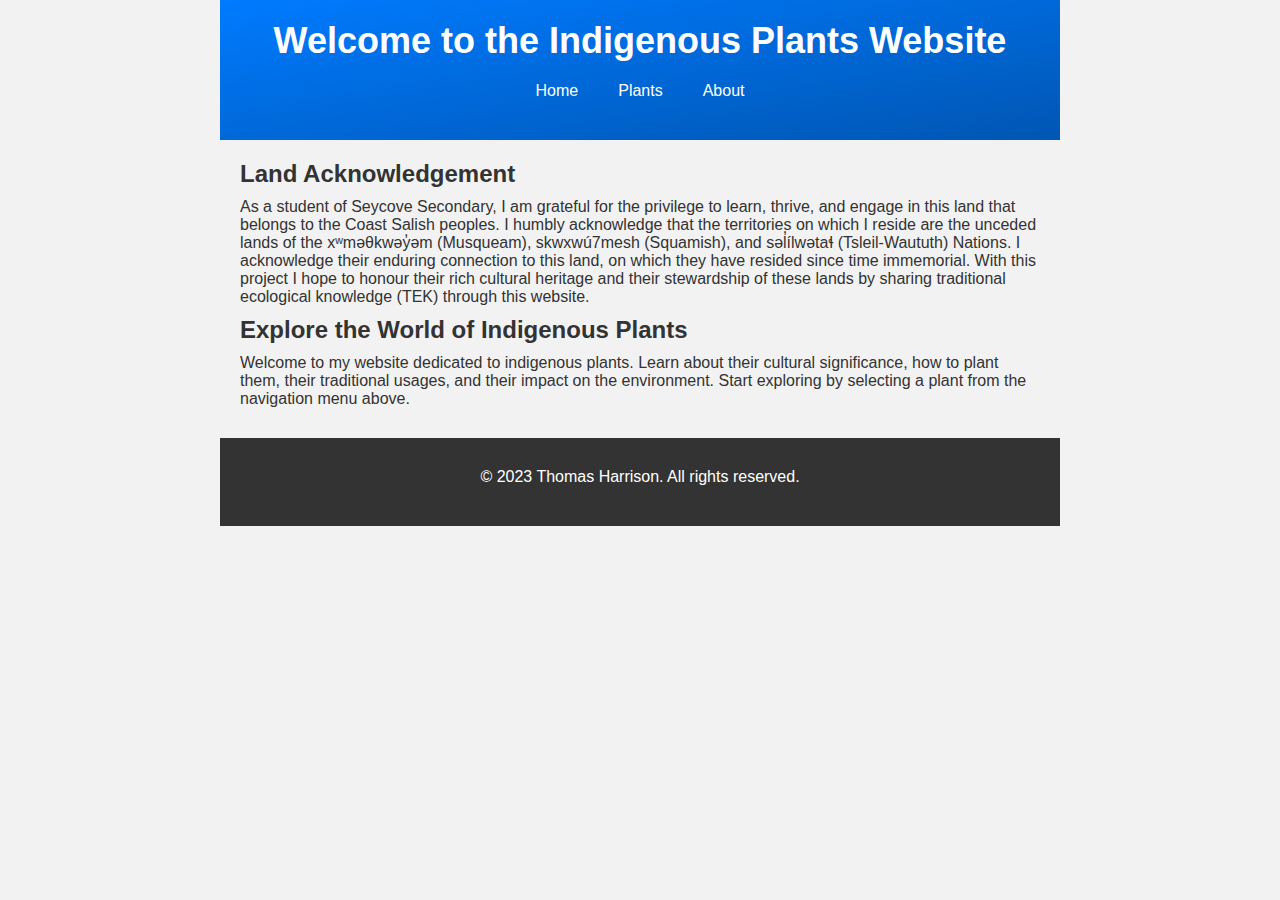
==== index.html @ 2eaa6881 "Initial commit" ====
<!DOCTYPE html>
<html lang="en">
<head>
    <link rel="stylesheet" href="nav.css">
    <link rel="stylesheet" href="styles.css">
    <script src="nav.js"></script>
    <title>Indigenous Plants</title>
    <meta charset="UTF-8">
</head>
<body>
<header>
    <h1>Welcome to the Indigenous Plants Website</h1>
    <nav>
        <ul>
            <li><a href="index.html">Home</a></li>
            <li>
                <a href="#" id="plant-button">Plants</a>
                <ul>
                    <li><a href="plants/devils-club.html">Devils Club</a></li>
                    <li><a href="plants/huckleberry.html">Huckleberry</a></li>
                    <li><a href="plants/kinnikinnick.html">Kinnikinnick</a></li>
                    <li><a href="plants/licorice-fern.html">Licorice Fern</a></li>
                    <li><a href="plants/red-cedar.html">Red Cedar</a></li>
                    <li><a href="plants/salal.html">Salal</a></li>
                    <li><a href="plants/salmonberry.html">Salmonberry</a></li>
                    <li><a href="plants/snowberry.html">Snowberry/Waxberry</a></li>
                    <li><a href="plants/wild-plum.html">Wild/Indian Plum</a></li>
                    <li><a href="plants/wild-rose.html">Wild Rose</a></li>
                </ul>
            </li>
            <li><a href="about.html">About</a></li>
        </ul>
    </nav>
</header>

<main>
    <h2>Land Acknowledgement</h2>
    <p>
        As a student of Seycove Secondary, I am grateful for the privilege to learn, thrive, and engage in this land that belongs to the
        Coast Salish peoples. I humbly acknowledge that the territories on which I reside are the unceded lands of the xʷməθkwəy̓əm (Musqueam),
        skwxwú7mesh (Squamish), and səl̓ílwətaɬ (Tsleil-Waututh) Nations. I acknowledge their enduring connection to this land, on which they have
        resided since time immemorial. With this project I hope to honour their rich cultural heritage and their stewardship of these lands
        by sharing traditional ecological knowledge (TEK) through this website.
    </p>
    <h2>Explore the World of Indigenous Plants</h2>
    <p>
        Welcome to my website dedicated to indigenous plants. Learn about their cultural significance, how to plant them,
        their traditional usages, and their impact on the environment. Start exploring by selecting a plant from the navigation menu above.
    </p>
</main>

<footer>
    <p>&copy; 2023 Thomas Harrison. All rights reserved.</p>
</footer>
</body>
</html>
---- nav.css ----
/* Reset some default styles */
body,
h1,
h2,
h3,
p,
ul {
    margin: 0;
    padding: 0;
}

header {
    max-width: 800px;
    margin: 0 auto;
    padding: 20px;
}

header {
    background: linear-gradient(to bottom right, #007bff, #0056b3);
    color: #fff;
    text-align: center;
}

nav ul {
    list-style: none;
    padding: 0;
    display: flex;
    justify-content: center;
    margin-top: 10px;
}

nav ul li {
    position: relative;
}

nav ul li a {
    display: block;
    padding: 10px 20px;
    color: #fff;
    text-decoration: none;
    transition: background-color 0.3s;
}

nav ul li a:hover {
    background: linear-gradient(to bottom right, #0056b3, #003279);
}

nav ul ul {
    display: none;
    position: absolute;
    top: 100%;
    left: 0;
    z-index: 999;
    background: linear-gradient(to bottom right, #007bff, #0056b3);
    margin-top: 0;
    transition: opacity 0.3s;
}

nav ul li.active > ul {
    display: flex;
    flex-direction: column;
    margin-top: 0;
}

nav ul li.active #plant-button {
    background: linear-gradient(to bottom right, #0056b3, #003279);
}

nav ul ul li {
    width: 100%;
}

nav ul ul li a {
    padding: 10px;
}

/* Media Queries */

@media (max-width: 600px) {
    header h1 {
        font-size: 28px;
    }

    header nav ul {
        flex-wrap: wrap;
    }

    header nav ul li {
        width: 100%;
        text-align: center;
    }

    header nav ul li a {
        padding: 10px 0;
    }

    nav ul ul {
        position: static;
        display: none;
        opacity: 1;
        visibility: visible;
        width: 100%;
        top: auto;
        left: auto;
        background: transparent;
    }

    nav ul ul li {
        width: 100%;
        float: none;
    }

    nav ul ul ul li {
        position: static;
        top: -30px;
        left: 0;
    }
}
---- styles.css ----
/* Reset some default styles */
body,
h1,
h2,
h3,
p,
ul {
    margin: 0;
    padding: 0;
}

body {
    font-family: Arial, sans-serif;
    background-color: #f2f2f2;
    color: #333;
}

main,
footer {
    max-width: 800px;
    margin: 0 auto;
    padding: 20px;
}

h1 {
    font-size: 36px;
    margin-bottom: 10px;
}

h2 {
    font-size: 24px;
    margin-bottom: 10px;
}

h3 {
    font-size: 18px;
    margin-bottom: 10px;
}

p {
    margin-bottom: 10px;
}

ul {
    margin-bottom: 10px;
    list-style-type: square;
}

footer {
    background-color: #333;
    color: #fff;
    text-align: center;
}

footer p {
    padding: 10px 0;
}
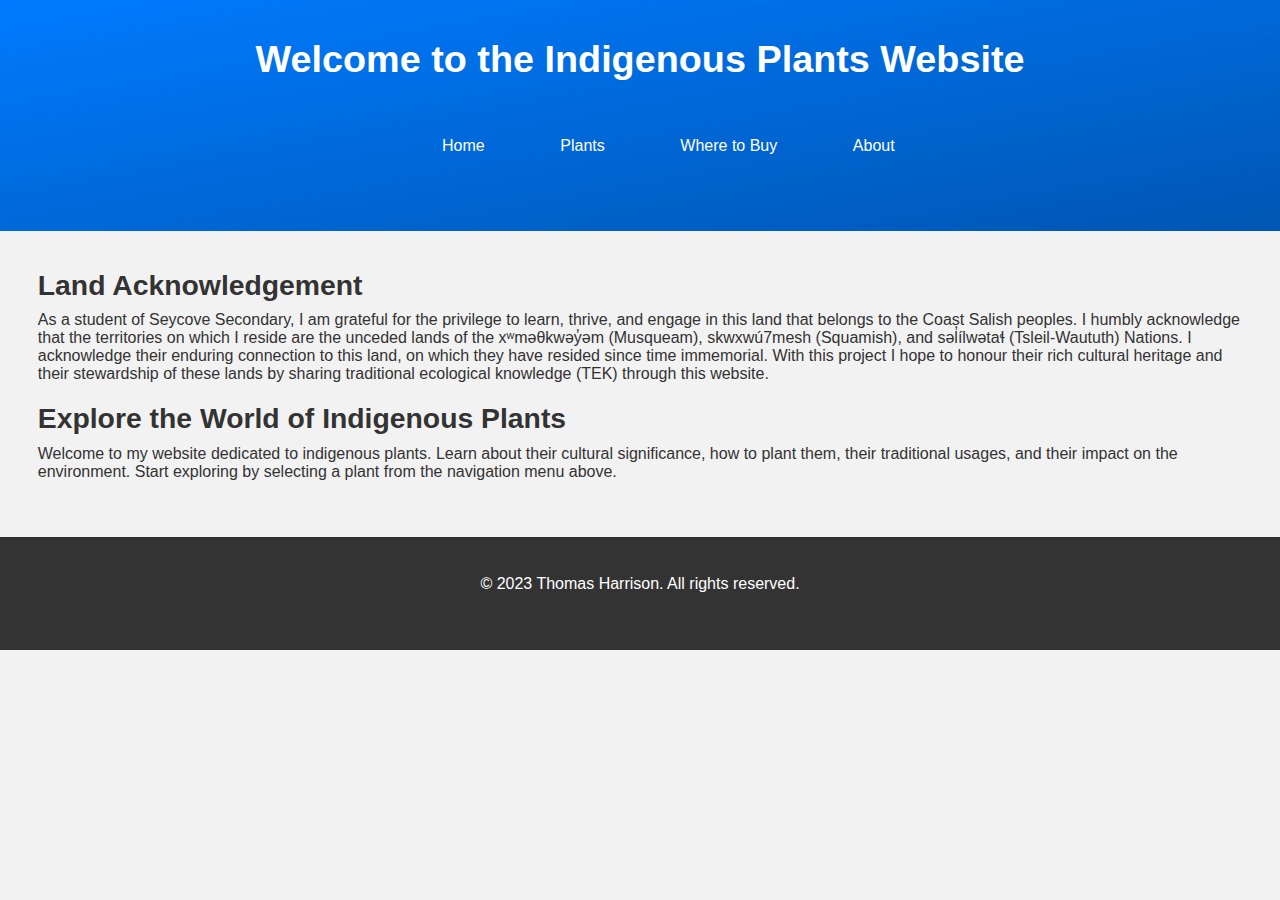
==== commit 4bd66ca5: "improve layout and add native translations" ====
--- a/index.html
+++ b/index.html
@@ -11,26 +11,27 @@
 <header>
     <h1>Welcome to the Indigenous Plants Website</h1>
     <nav>
+    <ul>
+      <li><a href="index.html">Home</a></li>
+      <li>
+        <a href="#" id="plant-button">Plants</a>
         <ul>
-            <li><a href="index.html">Home</a></li>
-            <li>
-                <a href="#" id="plant-button">Plants</a>
-                <ul>
-                    <li><a href="plants/devils-club.html">Devils Club</a></li>
-                    <li><a href="plants/huckleberry.html">Huckleberry</a></li>
-                    <li><a href="plants/kinnikinnick.html">Kinnikinnick</a></li>
-                    <li><a href="plants/licorice-fern.html">Licorice Fern</a></li>
-                    <li><a href="plants/red-cedar.html">Red Cedar</a></li>
-                    <li><a href="plants/salal.html">Salal</a></li>
-                    <li><a href="plants/salmonberry.html">Salmonberry</a></li>
-                    <li><a href="plants/snowberry.html">Snowberry/Waxberry</a></li>
-                    <li><a href="plants/wild-plum.html">Wild/Indian Plum</a></li>
-                    <li><a href="plants/wild-rose.html">Wild Rose</a></li>
-                </ul>
-            </li>
-            <li><a href="about.html">About</a></li>
+          <li><a href="plants/devils-club.html">Devils Club</a></li>
+          <li><a href="plants/huckleberry.html">Huckleberry</a></li>
+          <li><a href="plants/kinnikinnick.html">Kinnikinnick</a></li>
+          <li><a href="plants/licorice-fern.html">Licorice Fern</a></li>
+          <li><a href="plants/red-cedar.html">Red Cedar</a></li>
+          <li><a href="plants/salal.html">Salal</a></li>
+          <li><a href="plants/salmonberry.html">Salmonberry</a></li>
+          <li><a href="plants/snowberry.html">Snowberry/Waxberry</a></li>
+          <li><a href="plants/wild-plum.html">Wild/Indian Plum</a></li>
+          <li><a href="plants/wild-rose.html">Wild Rose</a></li>
         </ul>
-    </nav>
+      </li>
+      <li><a href="where-to-buy.html">Where to Buy</a></li>
+      <li><a href="about.html">About</a></li>
+    </ul>
+  </nav>
 </header>
 
 <main>
--- a/nav.css
+++ b/nav.css
@@ -10,9 +10,8 @@
 }
 
 header {
-    max-width: 800px;
     margin: 0 auto;
-    padding: 20px;
+    padding: 1cm;
 }
 
 header {
@@ -26,7 +25,7 @@
     padding: 0;
     display: flex;
     justify-content: center;
-    margin-top: 10px;
+    margin-top: 1cm;
 }
 
 nav ul li {
@@ -35,7 +34,7 @@
 
 nav ul li a {
     display: block;
-    padding: 10px 20px;
+    padding: 0.5cm 1cm;
     color: #fff;
     text-decoration: none;
     transition: background-color 0.3s;
@@ -71,14 +70,14 @@
 }
 
 nav ul ul li a {
-    padding: 10px;
+    padding: 0.5cm;
 }
 
 /* Media Queries */
 
-@media (max-width: 600px) {
+@media (max-width: 50em) {
     header h1 {
-        font-size: 28px;
+        font-size: 1cm;
     }
 
     header nav ul {
@@ -91,7 +90,7 @@
     }
 
     header nav ul li a {
-        padding: 10px 0;
+        padding: 0.5cm 0;
     }
 
     nav ul ul {
@@ -112,7 +111,7 @@
 
     nav ul ul ul li {
         position: static;
-        top: -30px;
+        top: -0.75cm;
         left: 0;
     }
 }
--- a/styles.css
+++ b/styles.css
@@ -17,32 +17,32 @@
 
 main,
 footer {
-    max-width: 800px;
     margin: 0 auto;
-    padding: 20px;
+    padding: 1cm;
 }
 
 h1 {
-    font-size: 36px;
-    margin-bottom: 10px;
+    font-size: 1cm;
+    margin-bottom: 0.5cm;
 }
 
 h2 {
-    font-size: 24px;
-    margin-bottom: 10px;
+    font-size: 0.75cm;
+    margin-bottom: 0.25cm;
 }
 
 h3 {
-    font-size: 18px;
-    margin-bottom: 10px;
+    font-size: 0.5cm;
+    margin-bottom: 0.5cm;
 }
 
 p {
-    margin-bottom: 10px;
+    margin-bottom: 0.5cm;
 }
 
 ul {
-    margin-bottom: 10px;
+    margin-bottom: 0.5cm;
+    margin-left: 1.5cm;
     list-style-type: square;
 }
 
@@ -51,7 +51,3 @@
     color: #fff;
     text-align: center;
 }
-
-footer p {
-    padding: 10px 0;
-}
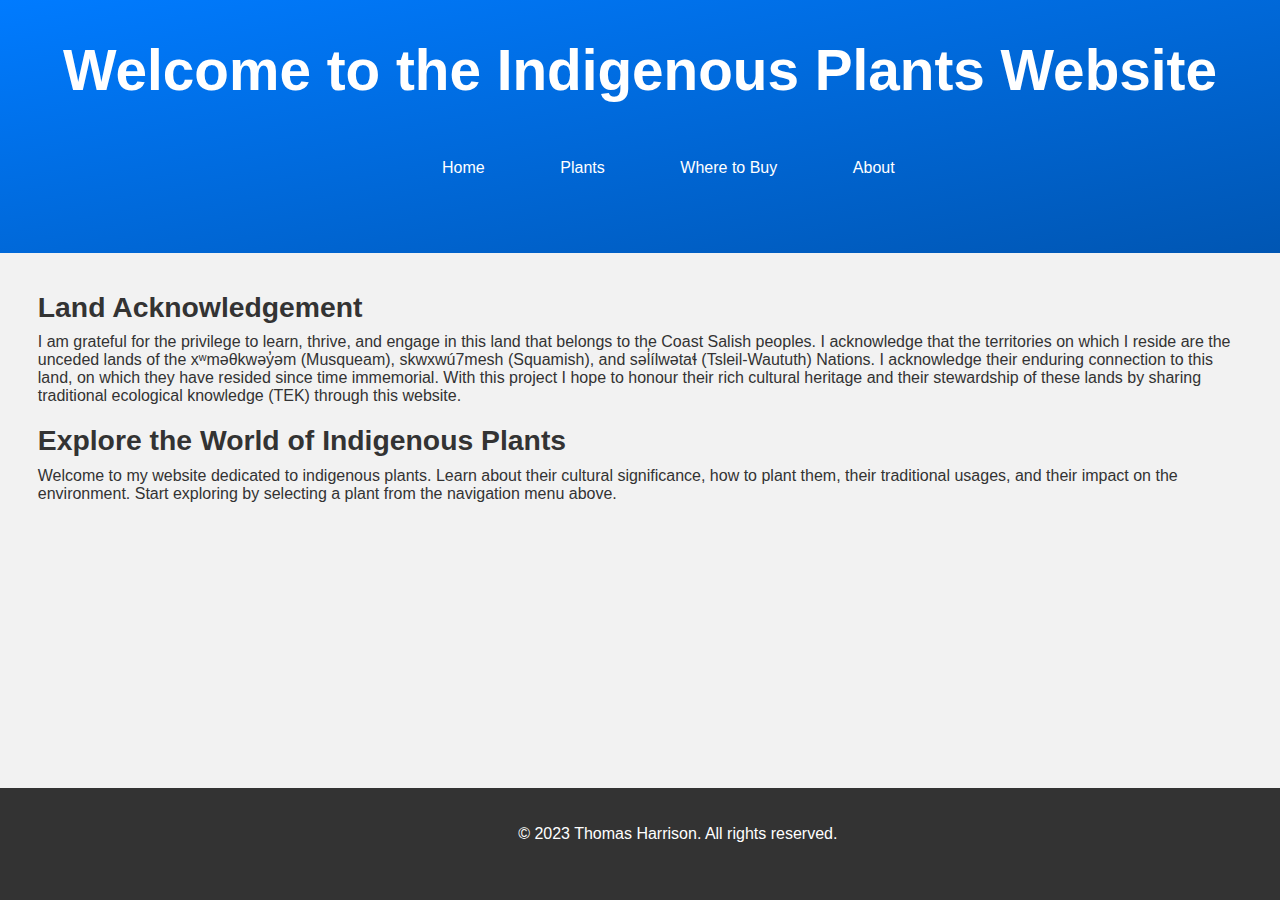
==== commit 22c6fc67: "improve layout" ====
--- a/index.html
+++ b/index.html
@@ -8,6 +8,7 @@
     <meta charset="UTF-8">
 </head>
 <body>
+<div id="page-container">
 <header>
     <h1>Welcome to the Indigenous Plants Website</h1>
     <nav>
@@ -37,10 +38,10 @@
 <main>
     <h2>Land Acknowledgement</h2>
     <p>
-        As a student of Seycove Secondary, I am grateful for the privilege to learn, thrive, and engage in this land that belongs to the
-        Coast Salish peoples. I humbly acknowledge that the territories on which I reside are the unceded lands of the xʷməθkwəy̓əm (Musqueam),
-        skwxwú7mesh (Squamish), and səl̓ílwətaɬ (Tsleil-Waututh) Nations. I acknowledge their enduring connection to this land, on which they have
-        resided since time immemorial. With this project I hope to honour their rich cultural heritage and their stewardship of these lands
+        I am grateful for the privilege to learn, thrive, and engage in this land that belongs to the Coast Salish peoples.
+        I acknowledge that the territories on which I reside are the unceded lands of the xʷməθkwəy̓əm (Musqueam), skwxwú7mesh (Squamish),
+        and səl̓ílwətaɬ (Tsleil-Waututh) Nations. I acknowledge their enduring connection to this land, on which they have resided
+        since time immemorial. With this project I hope to honour their rich cultural heritage and their stewardship of these lands
         by sharing traditional ecological knowledge (TEK) through this website.
     </p>
     <h2>Explore the World of Indigenous Plants</h2>
@@ -53,5 +54,6 @@
 <footer>
     <p>&copy; 2023 Thomas Harrison. All rights reserved.</p>
 </footer>
+</div>
 </body>
 </html>
--- a/nav.css
+++ b/nav.css
@@ -75,9 +75,9 @@
 
 /* Media Queries */
 
-@media (max-width: 50em) {
+@media (max-width: 20cm) {
     header h1 {
-        font-size: 1cm;
+        font-size: 1.5cm;
     }
 
     header nav ul {
--- a/styles.css
+++ b/styles.css
@@ -22,7 +22,7 @@
 }
 
 h1 {
-    font-size: 1cm;
+    font-size: 1.5cm;
     margin-bottom: 0.5cm;
 }
 
@@ -50,4 +50,7 @@
     background-color: #333;
     color: #fff;
     text-align: center;
+    bottom: 0;
+    position: absolute;
+    width: 100%;
 }
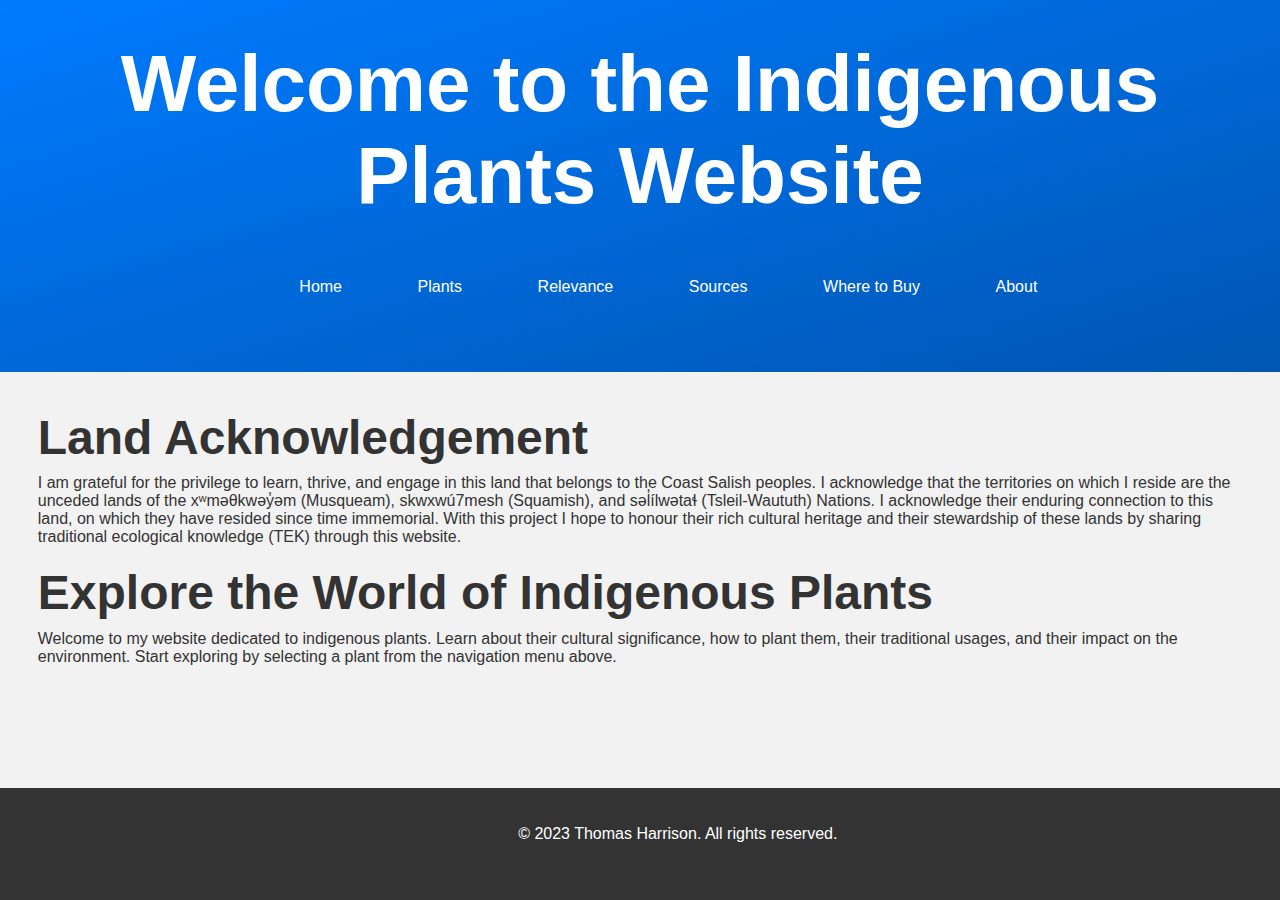
==== commit 3a0d0f59: "add sources.html, make font bigger" ====
--- a/index.html
+++ b/index.html
@@ -29,6 +29,8 @@
           <li><a href="plants/wild-rose.html">Wild Rose</a></li>
         </ul>
       </li>
+      <li><a href="connections-to-the-course.html">Relevance</a></li>
+      <li><a href="sources.html">Sources</a></li>
       <li><a href="where-to-buy.html">Where to Buy</a></li>
       <li><a href="about.html">About</a></li>
     </ul>
--- a/nav.css
+++ b/nav.css
@@ -77,7 +77,7 @@
 
 @media (max-width: 20cm) {
     header h1 {
-        font-size: 1.5cm;
+        font-size: 5em;
     }
 
     header nav ul {
--- a/styles.css
+++ b/styles.css
@@ -22,17 +22,17 @@
 }
 
 h1 {
-    font-size: 1.5cm;
+    font-size: 5em;
     margin-bottom: 0.5cm;
 }
 
 h2 {
-    font-size: 0.75cm;
+    font-size: 3em;
     margin-bottom: 0.25cm;
 }
 
 h3 {
-    font-size: 0.5cm;
+    font-size: 2em;
     margin-bottom: 0.5cm;
 }
 
@@ -46,6 +46,11 @@
     list-style-type: square;
 }
 
+#page-container {
+    position: relative;
+    min-height: 100vh;
+}
+
 footer {
     background-color: #333;
     color: #fff;
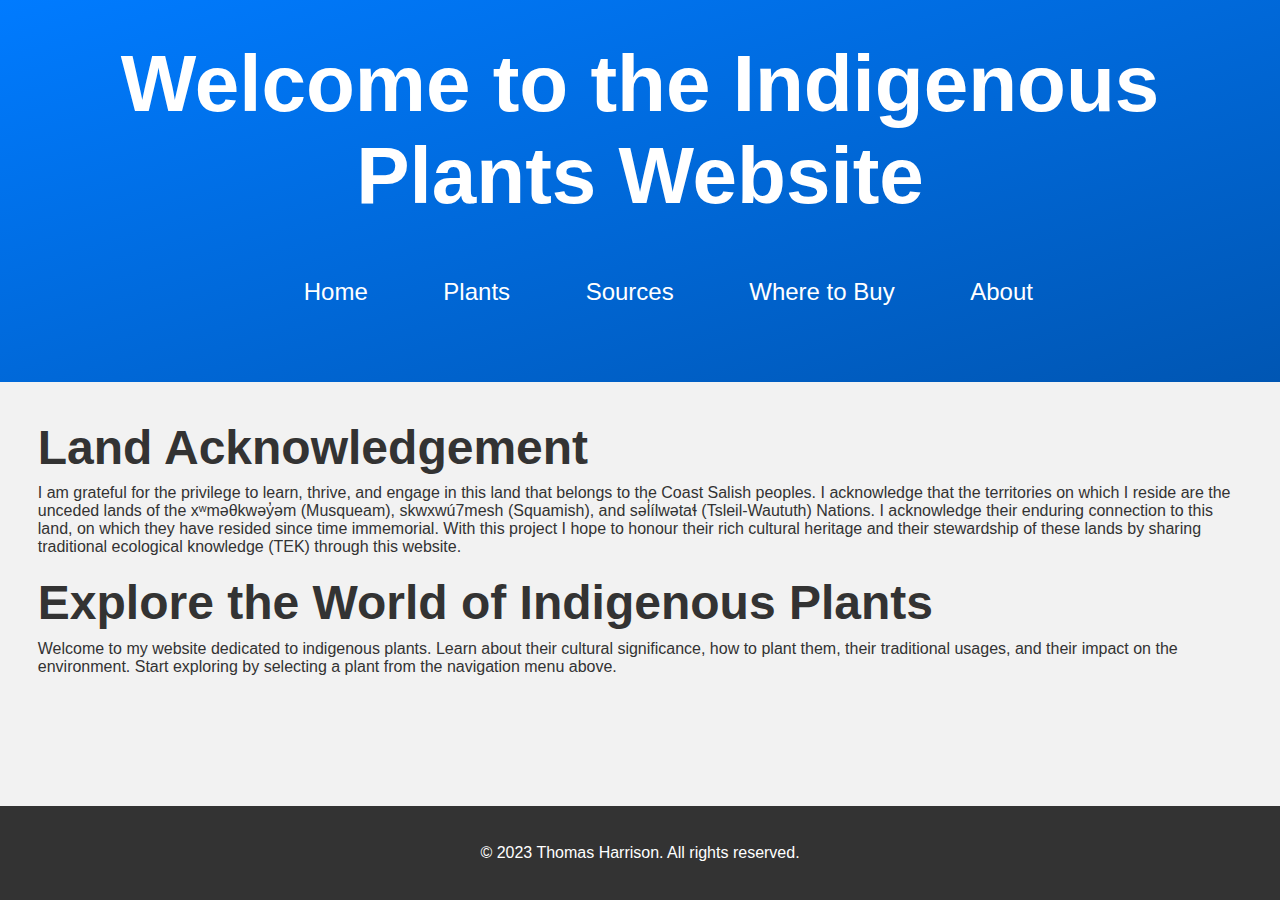
==== commit 109206c8: "minor improvements and fixes" ====
--- a/index.html
+++ b/index.html
@@ -29,7 +29,6 @@
           <li><a href="plants/wild-rose.html">Wild Rose</a></li>
         </ul>
       </li>
-      <li><a href="connections-to-the-course.html">Relevance</a></li>
       <li><a href="sources.html">Sources</a></li>
       <li><a href="where-to-buy.html">Where to Buy</a></li>
       <li><a href="about.html">About</a></li>
--- a/nav.css
+++ b/nav.css
@@ -26,6 +26,7 @@
     display: flex;
     justify-content: center;
     margin-top: 1cm;
+    font-size: 1.5em;
 }
 
 nav ul li {
@@ -38,6 +39,10 @@
     color: #fff;
     text-decoration: none;
     transition: background-color 0.3s;
+}
+
+nav ul li ul li a {
+    font-size: 0.75em;
 }
 
 nav ul li a:hover {
@@ -75,11 +80,7 @@
 
 /* Media Queries */
 
-@media (max-width: 20cm) {
-    header h1 {
-        font-size: 5em;
-    }
-
+@media (max-width: 50em) {
     header nav ul {
         flex-wrap: wrap;
     }
--- a/styles.css
+++ b/styles.css
@@ -15,10 +15,9 @@
     color: #333;
 }
 
-main,
-footer {
+main {
     margin: 0 auto;
-    padding: 1cm;
+    padding: 1cm 1cm calc(3cm + 1em) 1cm;
 }
 
 h1 {
@@ -57,5 +56,8 @@
     text-align: center;
     bottom: 0;
     position: absolute;
+    box-sizing: border-box;
     width: 100%;
+    padding-top: 1cm;
+    padding-bottom: 0.5cm;
 }
